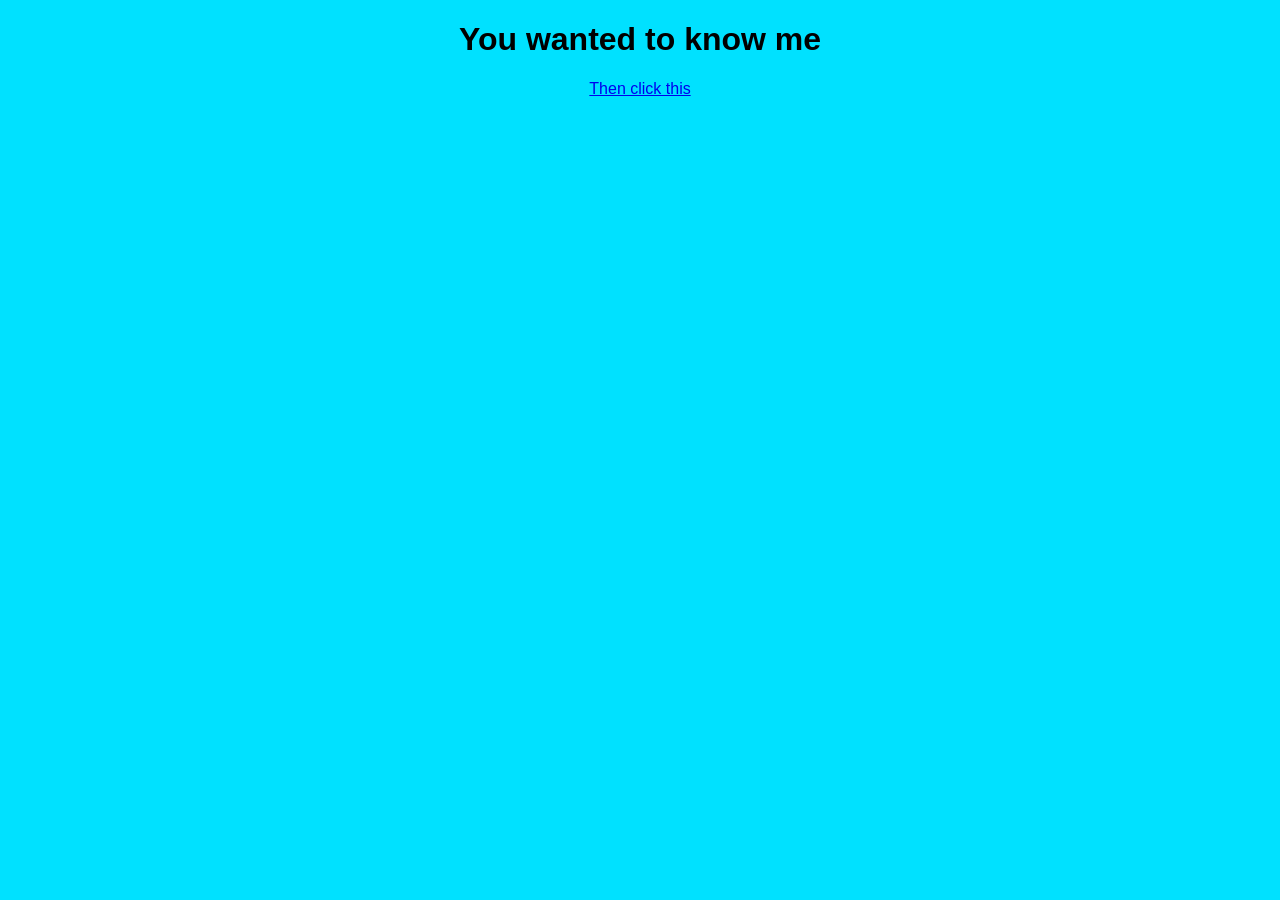
==== about.html @ 8ab1d55e "Added for 2nd day" ====
<!DOCTYPE html>
<html lang="en">
<head>
    <meta charset="UTF-8">
    <meta name="viewport" content="width=device-width, initial-scale=1.0">
    <title>Me</title>
    <link rel="stylesheet" href="style.css">
</head>
<body>
    <h1>You wanted to know me</h1>
    <a href="index.html">Then click this</a>
</body>
</html>
---- style.css ----
body {
    text-align: center;
    font-family: Arial, sans-serif;
    background: rgb(0, 225, 255);
}

img {
    height: 300px;
    max-width: 100%;
    height: auto;
}
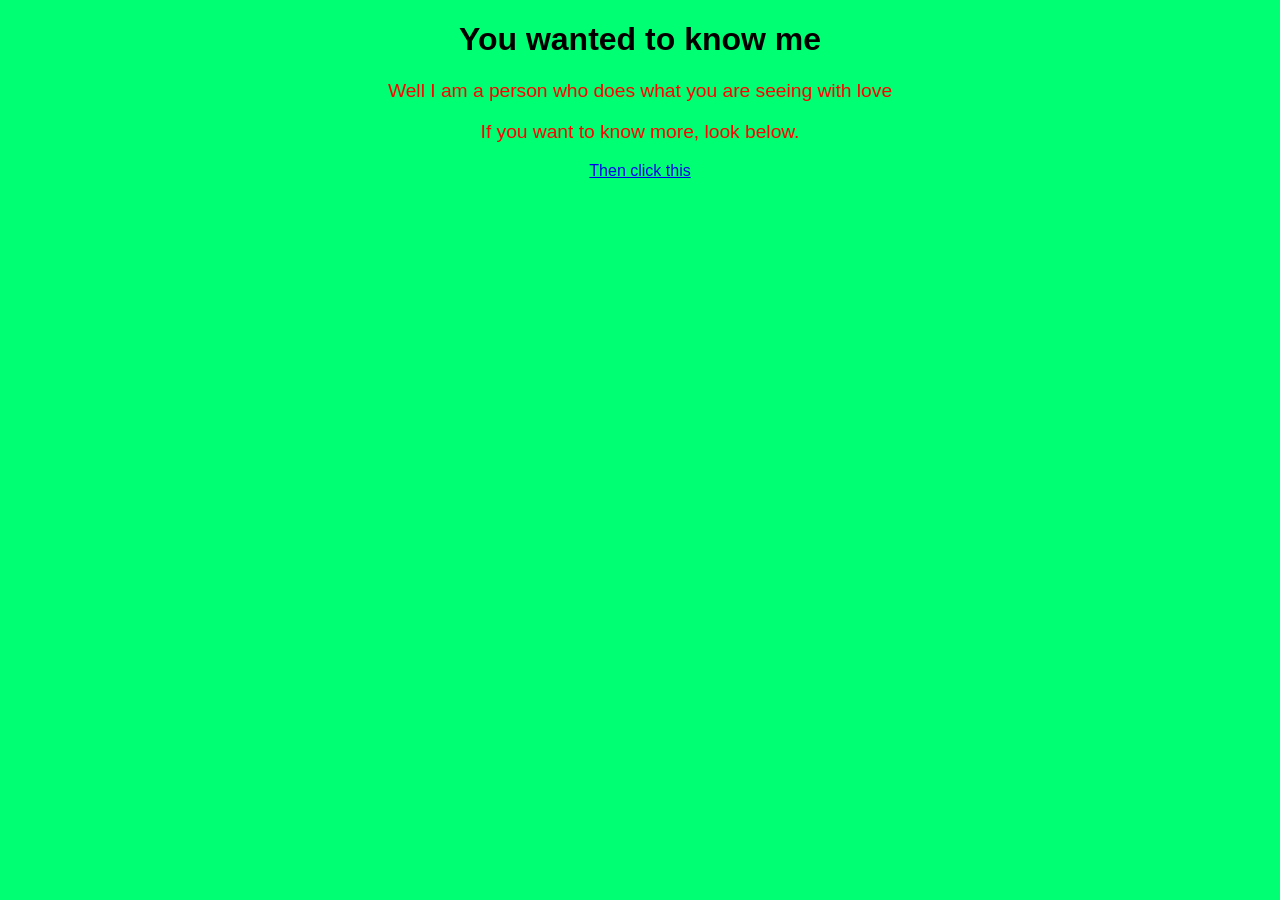
==== commit 7cd7fbf5: "New features for day 3" ====
--- a/about.html
+++ b/about.html
@@ -4,10 +4,12 @@
     <meta charset="UTF-8">
     <meta name="viewport" content="width=device-width, initial-scale=1.0">
     <title>Me</title>
-    <link rel="stylesheet" href="style.css">
+    <link rel="stylesheet" href="styleForAbout.css">
 </head>
 <body>
     <h1>You wanted to know me</h1>
+    <p>Well I am a person who does what you are seeing with love</p>
+    <p>If you want to know more, look below.</p>
     <a href="index.html">Then click this</a>
 </body>
 </html>
--- a/styleForAbout.css
+++ b/styleForAbout.css
@@ -0,0 +1,10 @@
+body {
+    text-align: center;
+    font-family: Arial, sans-serif;
+    background: rgb(0, 255, 115);
+}
+
+p {
+    color: #fd0202;
+    font-size: 1.2em;
+}
